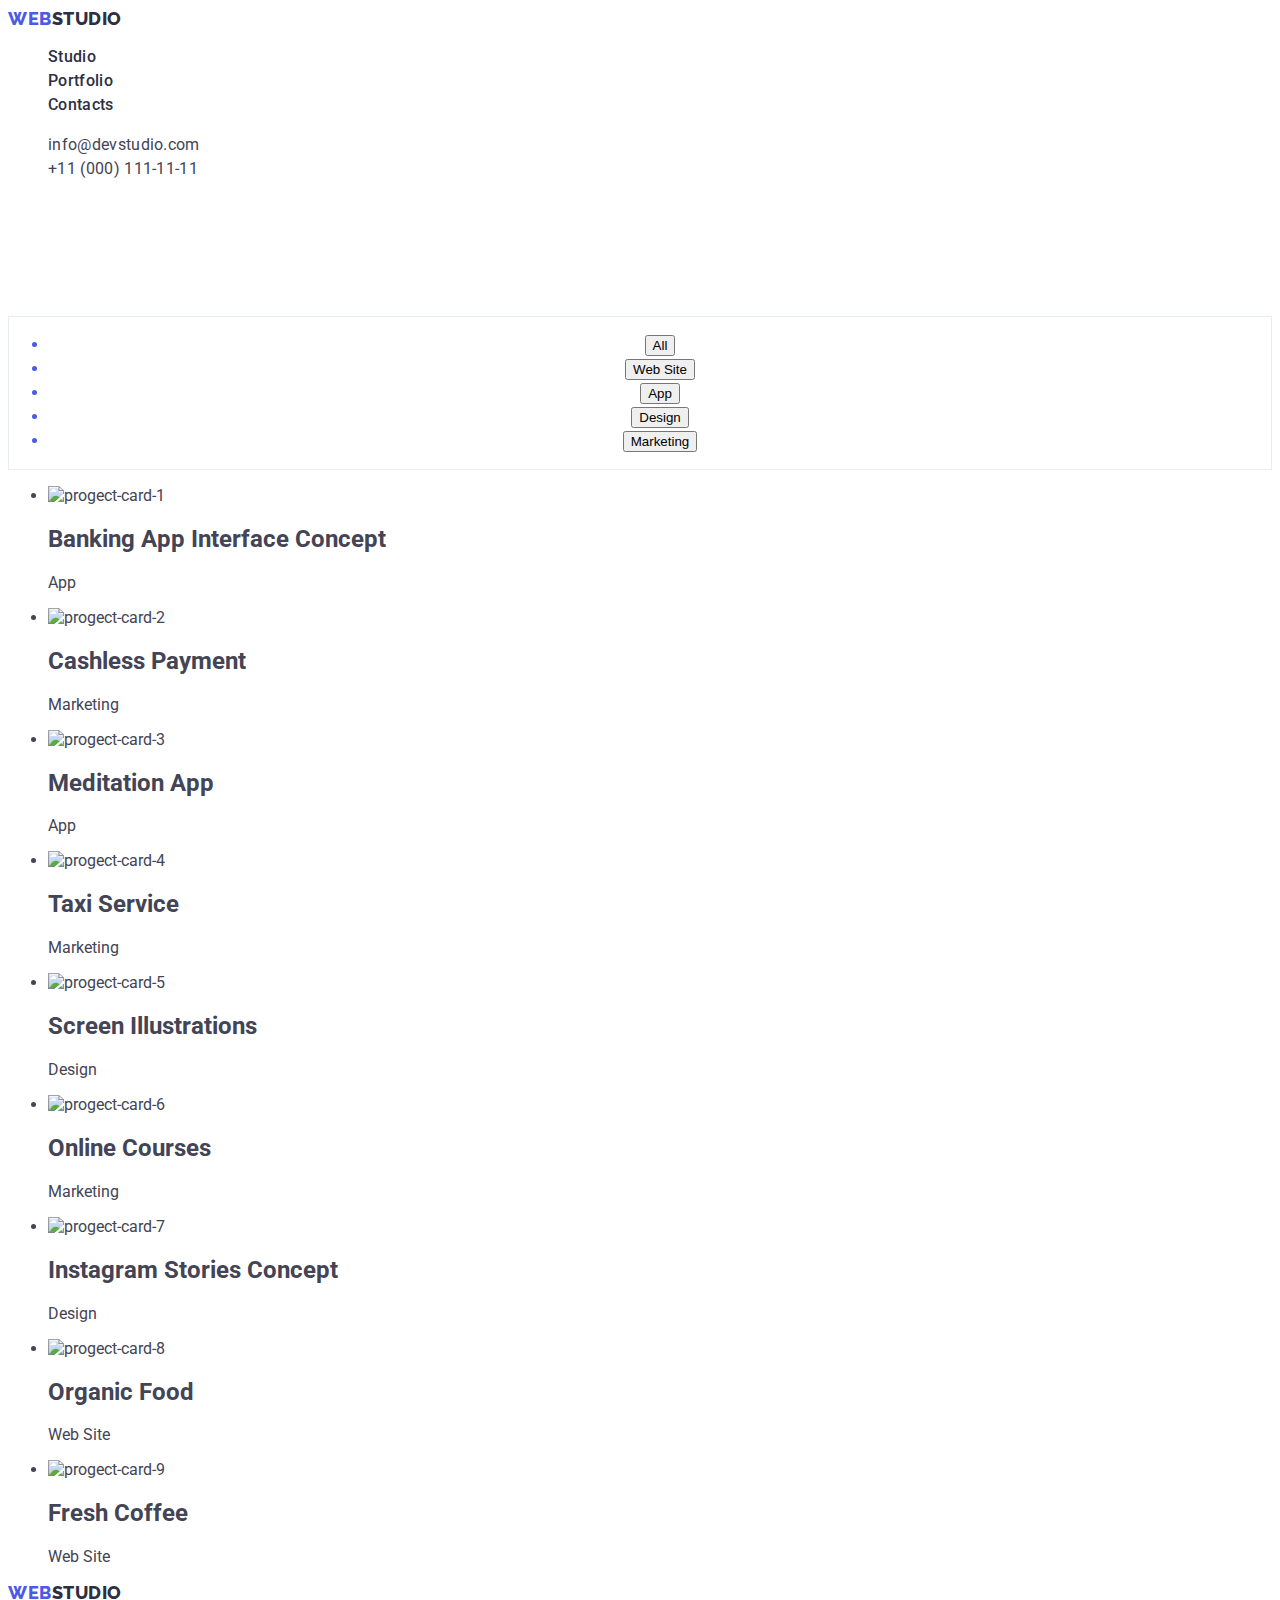
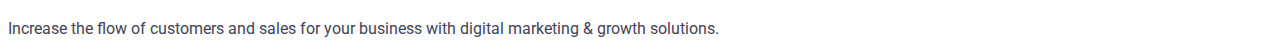
==== portfolio.html @ f85d9626 "ver1" ====
<!DOCTYPE html>
<html lang="en">
<head>
    <meta charset="UTF-8">
    <meta http-equiv="X-UA-Compatible" content="IE=edge">
    <meta name="markup-goit-homework-02" content="markup-goit-homework-02">

    <!-- fonts -->
    <link rel="preconnect" href="https://fonts.googleapis.com">
    <link rel="preconnect" href="https://fonts.gstatic.com" crossorigin>
    <link href="https://fonts.googleapis.com/css2?family=Raleway:wght@800&family=Roboto:wght@400;500;700;900&display=swap"
        rel="stylesheet">

    <link rel="stylesheet" href="node_modules/modern-normalize/modern-normalize.css">
    <link rel="stylesheet" href="./css/styles.css">
    <title>Web Studio</title>
</head>
<body>
        <!-- Header -->
    <header>
        <!-- Navigation -->
        <nav>
            <!-- Logo -->
            <a class="logo link" href="./index.html">Web<span class="logo-accent-color">Studio</span></a>

            <!-- Navigace -->
            <ul class="list">
                <li>
                    <a class="list-style link" href="./index.html">Studio</a>
                </li>
                <li>
                    <a class="list-style link" href="./portfolio.html">Portfolio</a>
                </li>
                <li>
                    <a class="list-style link" href="">Contacts</a>
                </li>
            </ul>
            </nav>


        <!-- Contacts -->
        <address class="contact-style">
            <ul class="list">
                <li>
                    <a class="contact-link link" href="mailto:info@devstudio.com">info@devstudio.com</a>
                </li>
                <li>
                    <a class="contact-link link" href="tel:+110001111111">+11 (000) 111-11-11</a>
                </li>
            </ul>
        </address>
    </header>
    <main>
        <h1 class="title-style">Empty header</h1>
        <div class="filter-button-style">
            <ul>
                <li>
                    <button type="button">All</button>
                </li>
                <li>
                    <button type="button">Web Site</button>
                </li>
                <li>
                    <button type="button">App</button>
                </li>
                <li>
                    <button type="button">Design</button>
                </li>
                <li>
                    <button type="button">Marketing</button>
                </li>
            </ul>

        </div>
        
        <ul>
            <li>
                <img src="/images/img/project-card-1.jpg" alt="progect-card-1" width="360" height="300">
                <h2>Banking App Interface Concept</h2>
                <p>App</p>
            </li>
            <li>
                <img src="/images/img/project-card-2.jpg" alt="progect-card-2" width="360" height="300">
                <h2>Cashless Payment</h2>
                <p>Marketing</p>
            </li>
            <li>
                <img src="/images/img/project-card-3.jpg" alt="progect-card-3" width="360" height="300"> 
                <h2>Meditation App</h2>
                <p>App</p>
            </li>
            <li>
                <img src="/images/img/project-card-4.jpg" alt="progect-card-4" width="360" height="300">
                <h2>Taxi Service</h2>
                <p>Marketing</p>
            </li>
            <li>
                <img src="/images/img/project-card-5.jpg" alt="progect-card-5" width="360" height="300">
                <h2>Screen Illustrations</h2>
                <p>Design</p>
            </li>
            <li>
                <img src="/images/img/project-card-6.jpg" alt="progect-card-6" width="360" height="300">
                <h2>Online Courses</h2>
                <p>Marketing</p>
            </li>
            <li>
                <img src="/images/img/project-card-7.jpg" alt="progect-card-7" width="360" height="300">
                <h2>Instagram Stories Concept</h2>
                <p>Design</p>
            </li>
            <li>
                <img src="/images/img/project-card-8.jpg" alt="progect-card-8" width="360" height="300">
                <h2>Organic Food</h2>
                <p>Web Site</p>
            </li>
            <li>
                <img src="/images/img/project-card-9.jpg" alt="progect-card-9" width="360" height="300">
                <h2>Fresh Coffee</h2>
                <p>Web Site</p>
            </li>
        </ul>
    </main>

    <!-- Footer -->
    <footer>
        <a class="logo link" href="./index.html">Web<span class="logo-accent-color">Studio</span></a>
        <p>Increase the flow of customers and sales for your business with digital marketing & growth solutions.</p>
    </footer>
    
</body>
</html>
---- css/styles.css ----
:root{
    --primary-font: 'Roboto', sans-serif;
    --cloud-color: #F4F4FD;
    --navy-color: #2E2F42;
    --white-color: #FFFFFF;
}

body{
    font-family: var(--primary-font);
    color: #434455;
    background-color: var(--white-color);   
}

.logo{
    font-family: "Raleway", sans-serif;
    font-weight: 800;
    font-size: 18px;
    line-height: 1.17;
    letter-spacing: 0.03em;
    text-transform: uppercase;
    color: #4D5AE5;
    }

.logo-accent-color{
    color: #2e2f42
}

.link{
    text-decoration: none;
}

.link:focus,
.link:hover{
    color: #404bbf;
}


/* Navigation */
.list{
    list-style: none;
    
}

.list-style{
    font-weight: 500;
    font-size: 16px;
    line-height: 1.5;
    letter-spacing: 0.02em;
    color: var(--navy-color);    
}

.list:hover,
.list:active{
    text-decoration: underline;
}


/* Contact */
.contact-style{
    font-style: normal;    
}

.contact-link{
    font-size: 16px;
    line-height: 1.5;
    letter-spacing: 0.02em;
    color: #434455;
}

/* Main content */
/* Title h1 */
.main-screen{
    background-color: #2E2F42;
}
.title-style{
    font-size: 56px;
    letter-spacing: 0.02em;
    line-height: 1.07;
    color: white;
    text-align: center;
}

.order-button{
    font-family: "Roboto", sans-serif;
    font-weight: 500;
    font-size: 16px;
    line-height: 1.5;
    letter-spacing: 0.02em;
    letter-spacing: 0.04em;
    color: #FFFFFF;
    background-color: #4D5AE5;
    }

.order-button:hover,
.order-button:focus{
    background-color: #404BBF;
    cursor: pointer;
}



/* Benefits */
.benefits-style{
    font-weight: 500;
    font-size: 20px;
    letter-spacing: 0.02em;
    line-height: 1.2;
    color: #2e2f42;
}

.paragraph-style{
    font-size: 16px;
    line-height: 1.5;
    letter-spacing: 0.02em;
}

/* About us */
.about-us-style,
.team-style{
    font-size: 36px;
    text-align: center;
    line-height: 1.11;
    letter-spacing: 0.02em;
    color: #2e2f42;
    text-transform: capitalize;   
}

.member-card{
    background-color: #FFFFFF;
}

.title-card{
    font-size: 20px;
    font-weight: 500;
    line-height: 1.2;
    letter-spacing: 0.02em;
    color: #2e2f42;
    text-align: center;
}

.position-card{
    font-size: 16px;
    line-height: 1.5;
    letter-spacing: 0.02em;
    text-align: center;
}

.cloud-bg{
    background-color: var(--cloud-color);
}

.filter-button-style{
    font-size: 16px;
    line-height: 1.5;
    text-align: center;
    color: #4D5AE5;
    border: 1px solid #E7E9FC;
}

.footer {
    color: #F4F4FD;
    background-color: #2E2F42;
}
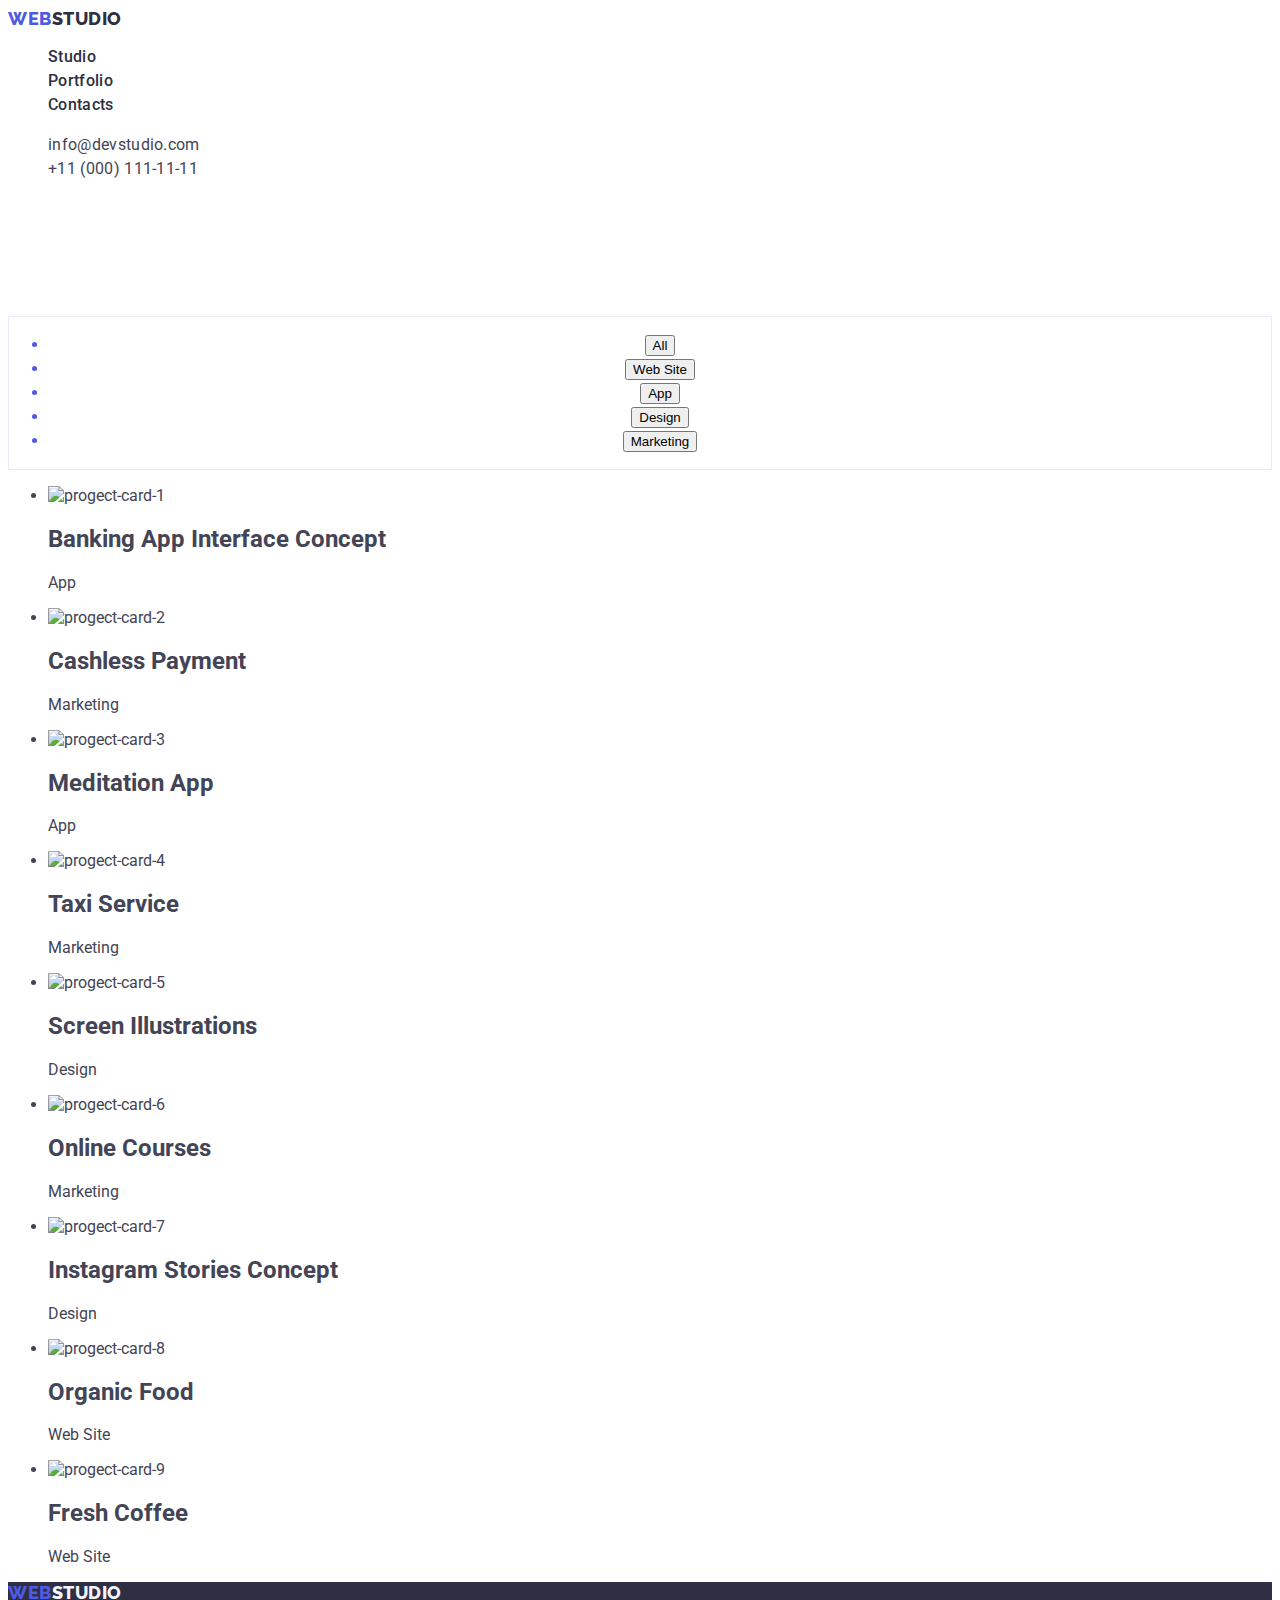
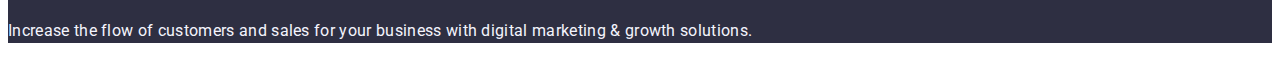
==== commit d31bac3f: "ver1" ====
--- a/portfolio.html
+++ b/portfolio.html
@@ -123,9 +123,9 @@
     </main>
 
     <!-- Footer -->
-    <footer>
-        <a class="logo link" href="./index.html">Web<span class="logo-accent-color">Studio</span></a>
-        <p>Increase the flow of customers and sales for your business with digital marketing & growth solutions.</p>
+    <footer class="footer">
+        <a class="logo link" href="./index.html">Web<span class="footer-accent-color">Studio</span></a>
+        <p class="footer-text">Increase the flow of customers and sales for your business with digital marketing & growth solutions.</p>
     </footer>
     
 </body>
--- a/css/styles.css
+++ b/css/styles.css
@@ -161,3 +161,12 @@
     color: #F4F4FD;
     background-color: #2E2F42;
 }
+
+.footer-accent-color{
+    color: #f4f4fd;
+}
+
+.footer-text{
+    line-height: 1.5;
+    letter-spacing: 0.02em;
+}
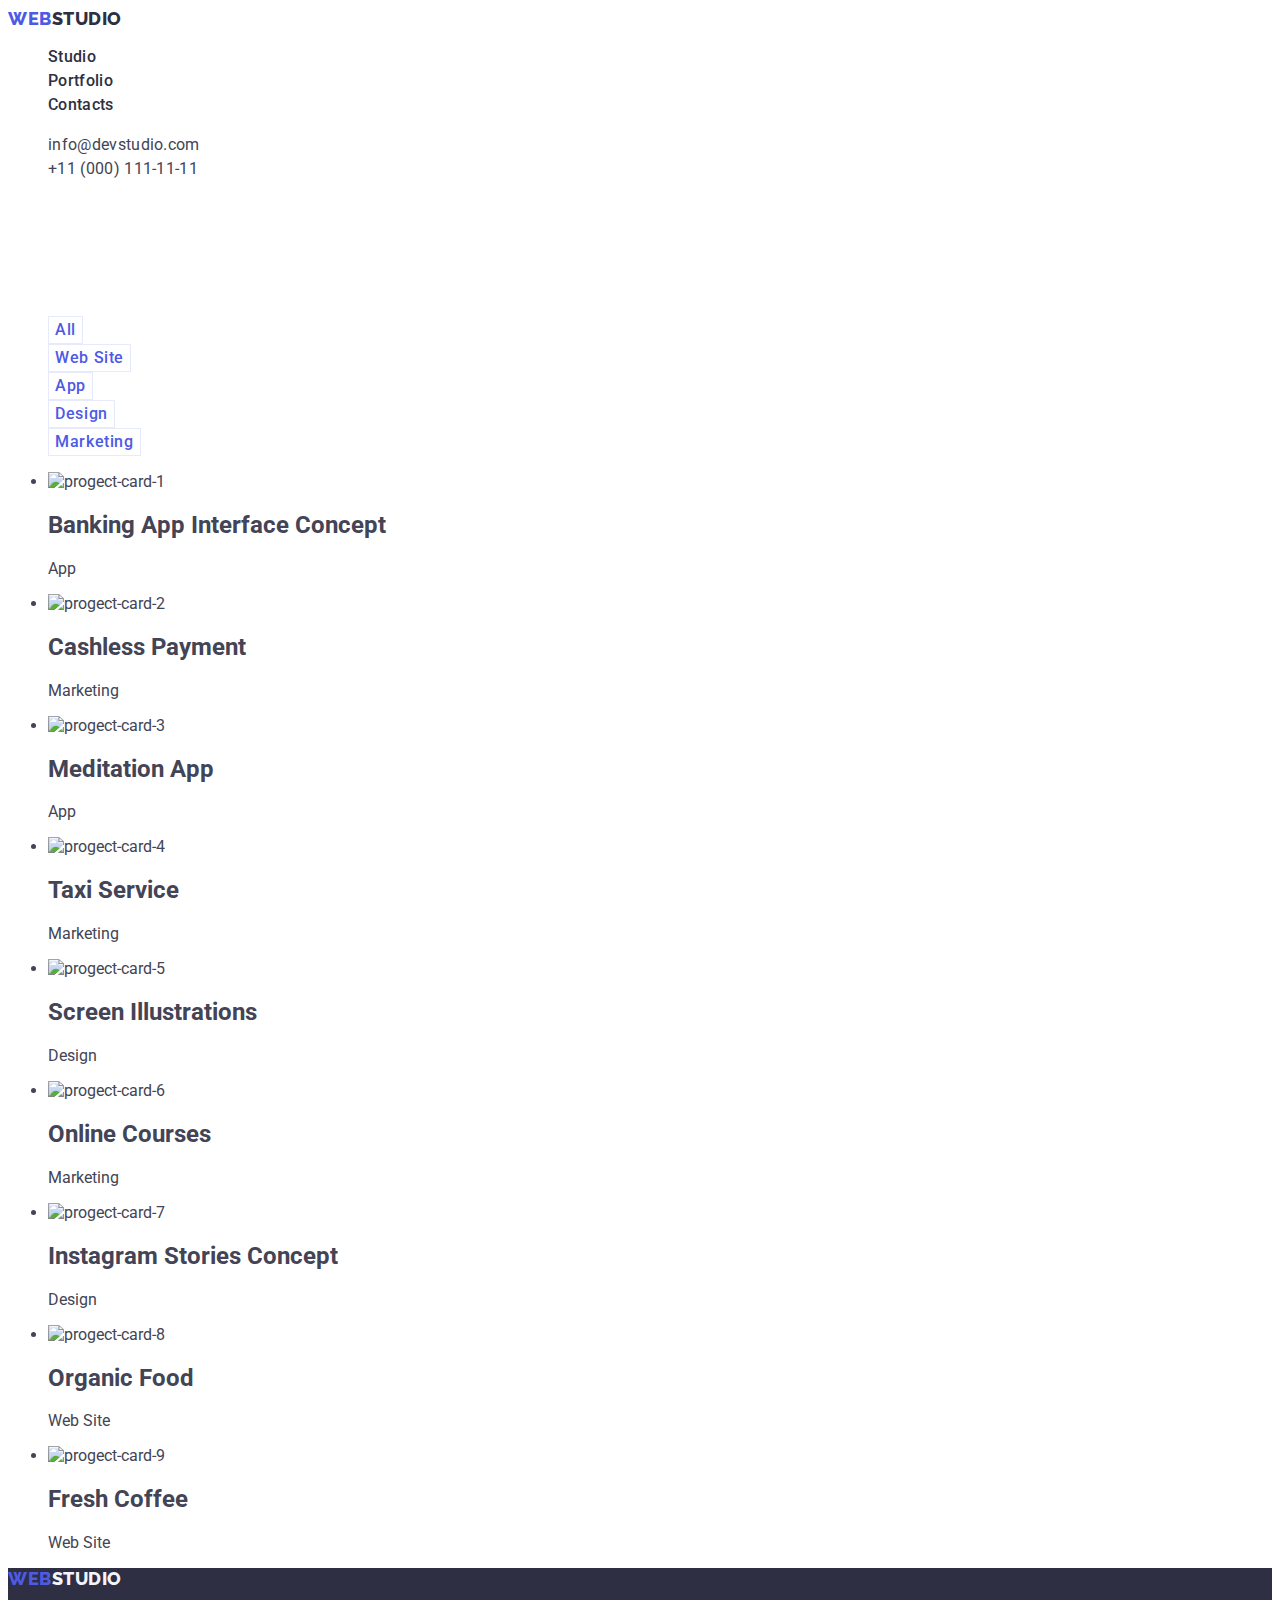
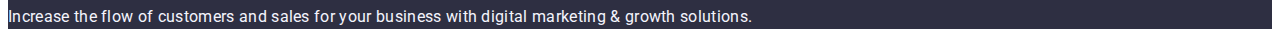
==== commit e229db8c: "ver2" ====
--- a/portfolio.html
+++ b/portfolio.html
@@ -51,75 +51,77 @@
         </address>
     </header>
     <main>
-        <h1 class="title-style">Empty header</h1>
-        <div class="filter-button-style">
+        <section>
+            <h1 class="title-style">Empty header</h1>
+            <div>
+                <ul class="list">
+                    <li>
+                        <button class="filter-button-style" type="button">All</button>
+                    </li>
+                    <li>
+                        <button class="filter-button-style" type="button">Web Site</button>
+                    </li>
+                    <li>
+                        <button class="filter-button-style" type="button">App</button>
+                    </li>
+                    <li>
+                        <button class="filter-button-style" type="button">Design</button>
+                    </li>
+                    <li>
+                        <button class="filter-button-style" type="button">Marketing</button>
+                    </li>
+                </ul>
+            
+            </div>
+            
             <ul>
                 <li>
-                    <button type="button">All</button>
+                    <img src="/images/img/project-card-1.jpg" alt="progect-card-1" width="360" height="300">
+                    <h2>Banking App Interface Concept</h2>
+                    <p>App</p>
                 </li>
                 <li>
-                    <button type="button">Web Site</button>
+                    <img src="/images/img/project-card-2.jpg" alt="progect-card-2" width="360" height="300">
+                    <h2>Cashless Payment</h2>
+                    <p>Marketing</p>
                 </li>
                 <li>
-                    <button type="button">App</button>
+                    <img src="/images/img/project-card-3.jpg" alt="progect-card-3" width="360" height="300">
+                    <h2>Meditation App</h2>
+                    <p>App</p>
                 </li>
                 <li>
-                    <button type="button">Design</button>
+                    <img src="/images/img/project-card-4.jpg" alt="progect-card-4" width="360" height="300">
+                    <h2>Taxi Service</h2>
+                    <p>Marketing</p>
                 </li>
                 <li>
-                    <button type="button">Marketing</button>
+                    <img src="/images/img/project-card-5.jpg" alt="progect-card-5" width="360" height="300">
+                    <h2>Screen Illustrations</h2>
+                    <p>Design</p>
+                </li>
+                <li>
+                    <img src="/images/img/project-card-6.jpg" alt="progect-card-6" width="360" height="300">
+                    <h2>Online Courses</h2>
+                    <p>Marketing</p>
+                </li>
+                <li>
+                    <img src="/images/img/project-card-7.jpg" alt="progect-card-7" width="360" height="300">
+                    <h2>Instagram Stories Concept</h2>
+                    <p>Design</p>
+                </li>
+                <li>
+                    <img src="/images/img/project-card-8.jpg" alt="progect-card-8" width="360" height="300">
+                    <h2>Organic Food</h2>
+                    <p>Web Site</p>
+                </li>
+                <li>
+                    <img src="/images/img/project-card-9.jpg" alt="progect-card-9" width="360" height="300">
+                    <h2>Fresh Coffee</h2>
+                    <p>Web Site</p>
                 </li>
             </ul>
-
-        </div>
-        
-        <ul>
-            <li>
-                <img src="/images/img/project-card-1.jpg" alt="progect-card-1" width="360" height="300">
-                <h2>Banking App Interface Concept</h2>
-                <p>App</p>
-            </li>
-            <li>
-                <img src="/images/img/project-card-2.jpg" alt="progect-card-2" width="360" height="300">
-                <h2>Cashless Payment</h2>
-                <p>Marketing</p>
-            </li>
-            <li>
-                <img src="/images/img/project-card-3.jpg" alt="progect-card-3" width="360" height="300"> 
-                <h2>Meditation App</h2>
-                <p>App</p>
-            </li>
-            <li>
-                <img src="/images/img/project-card-4.jpg" alt="progect-card-4" width="360" height="300">
-                <h2>Taxi Service</h2>
-                <p>Marketing</p>
-            </li>
-            <li>
-                <img src="/images/img/project-card-5.jpg" alt="progect-card-5" width="360" height="300">
-                <h2>Screen Illustrations</h2>
-                <p>Design</p>
-            </li>
-            <li>
-                <img src="/images/img/project-card-6.jpg" alt="progect-card-6" width="360" height="300">
-                <h2>Online Courses</h2>
-                <p>Marketing</p>
-            </li>
-            <li>
-                <img src="/images/img/project-card-7.jpg" alt="progect-card-7" width="360" height="300">
-                <h2>Instagram Stories Concept</h2>
-                <p>Design</p>
-            </li>
-            <li>
-                <img src="/images/img/project-card-8.jpg" alt="progect-card-8" width="360" height="300">
-                <h2>Organic Food</h2>
-                <p>Web Site</p>
-            </li>
-            <li>
-                <img src="/images/img/project-card-9.jpg" alt="progect-card-9" width="360" height="300">
-                <h2>Fresh Coffee</h2>
-                <p>Web Site</p>
-            </li>
-        </ul>
+        </section>
     </main>
 
     <!-- Footer -->
--- a/css/styles.css
+++ b/css/styles.css
@@ -150,11 +150,21 @@
 }
 
 .filter-button-style{
+    font-family: "Roboto", sans-serif;
+    font-weight: 500;
     font-size: 16px;
     line-height: 1.5;
+    letter-spacing: 0.04em;
     text-align: center;
     color: #4D5AE5;
     border: 1px solid #E7E9FC;
+    background-color: #FFFFFF;
+}
+
+.filter-button-style:hover{
+    color: #FFFFFF;
+    background-color: #404BBF;
+    cursor: pointer;
 }
 
 .footer {
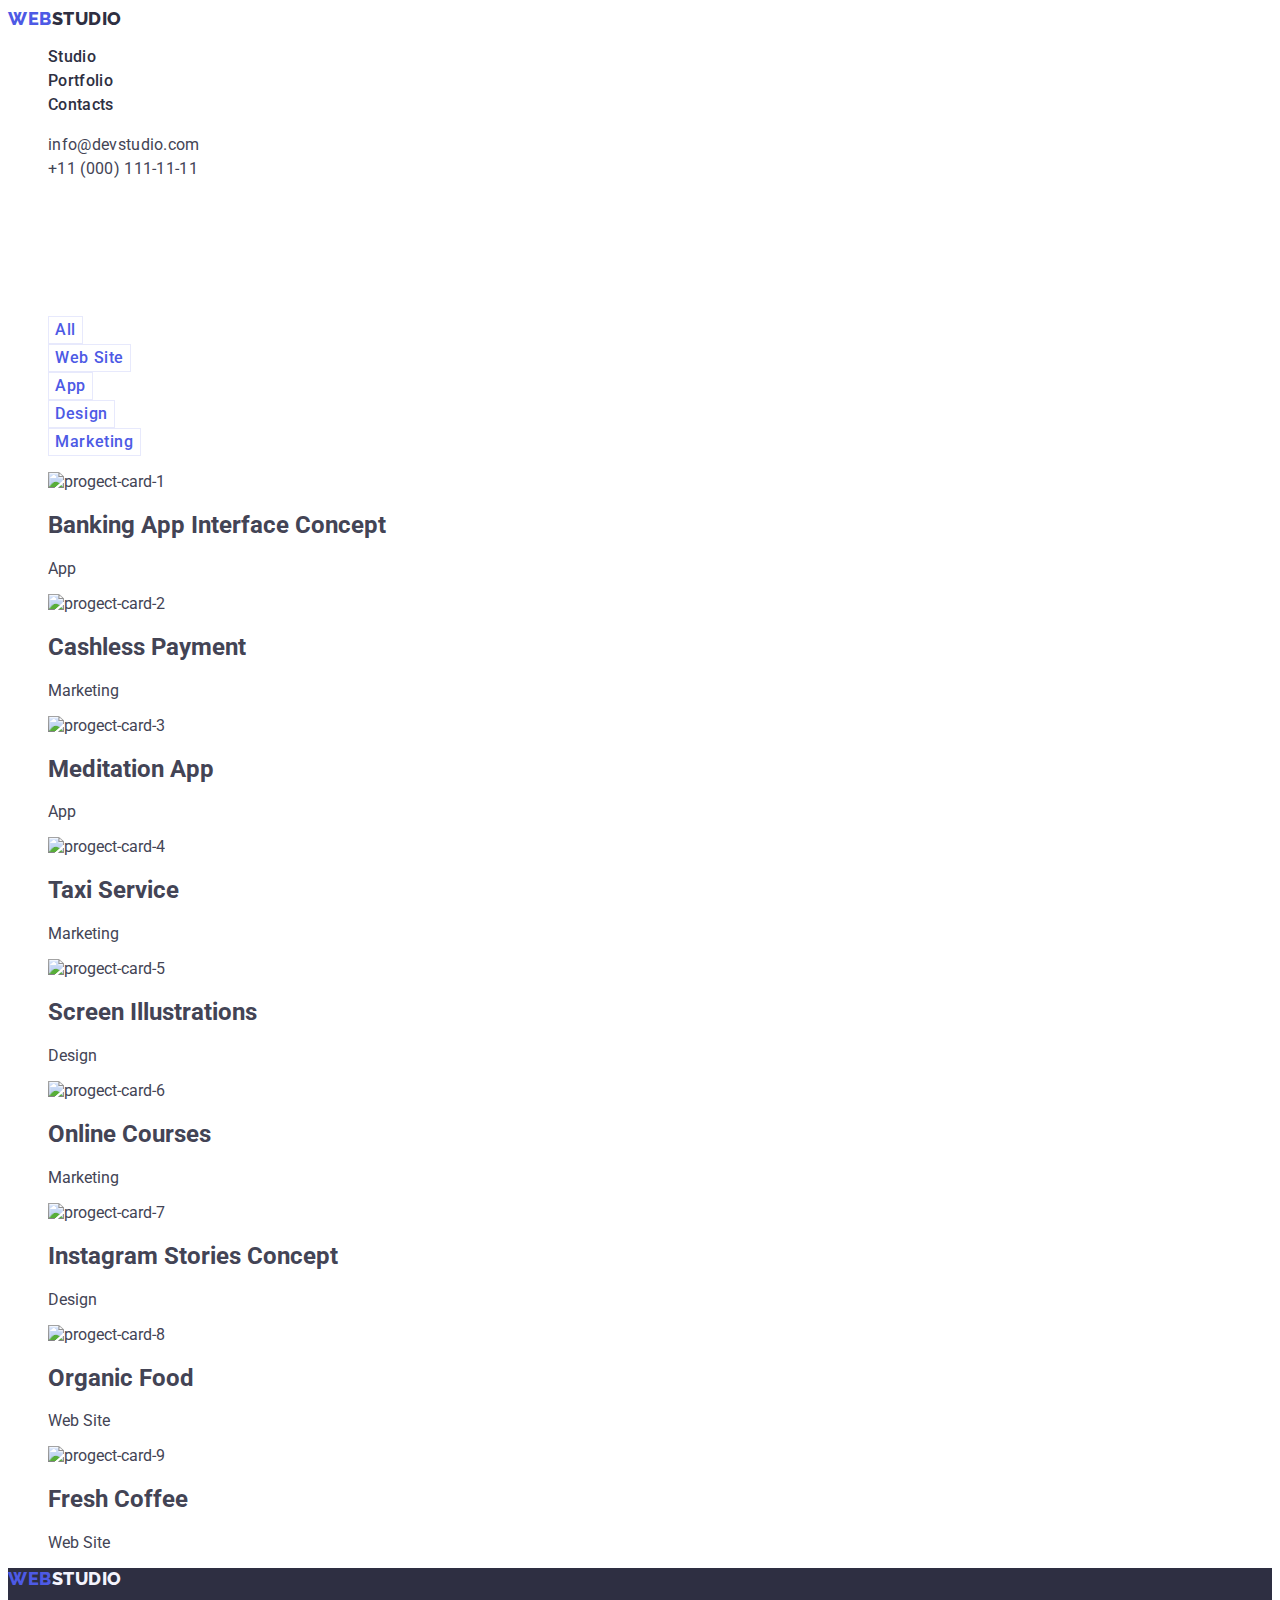
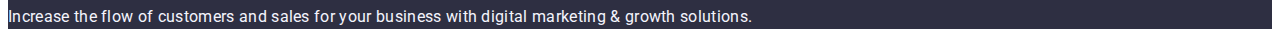
==== commit 8281a975: "Update portfolio.html" ====
--- a/portfolio.html
+++ b/portfolio.html
@@ -53,7 +53,6 @@
     <main>
         <section>
             <h1 class="title-style">Empty header</h1>
-            <div>
                 <ul class="list">
                     <li>
                         <button class="filter-button-style" type="button">All</button>
@@ -72,50 +71,49 @@
                     </li>
                 </ul>
             
-            </div>
             
-            <ul>
-                <li>
+            <ul class="list">
+                <li class="list">
                     <img src="/images/img/project-card-1.jpg" alt="progect-card-1" width="360" height="300">
                     <h2>Banking App Interface Concept</h2>
                     <p>App</p>
                 </li>
-                <li>
+                <li class="list">
                     <img src="/images/img/project-card-2.jpg" alt="progect-card-2" width="360" height="300">
                     <h2>Cashless Payment</h2>
                     <p>Marketing</p>
                 </li>
-                <li>
+                <li class="list">
                     <img src="/images/img/project-card-3.jpg" alt="progect-card-3" width="360" height="300">
                     <h2>Meditation App</h2>
                     <p>App</p>
                 </li>
-                <li>
+                <li class="list">
                     <img src="/images/img/project-card-4.jpg" alt="progect-card-4" width="360" height="300">
                     <h2>Taxi Service</h2>
                     <p>Marketing</p>
                 </li>
-                <li>
+                <li class="list">
                     <img src="/images/img/project-card-5.jpg" alt="progect-card-5" width="360" height="300">
                     <h2>Screen Illustrations</h2>
                     <p>Design</p>
                 </li>
-                <li>
+                <li class="list">
                     <img src="/images/img/project-card-6.jpg" alt="progect-card-6" width="360" height="300">
                     <h2>Online Courses</h2>
                     <p>Marketing</p>
                 </li>
-                <li>
+                <li class="list">
                     <img src="/images/img/project-card-7.jpg" alt="progect-card-7" width="360" height="300">
                     <h2>Instagram Stories Concept</h2>
                     <p>Design</p>
                 </li>
-                <li>
+                <li class="list">
                     <img src="/images/img/project-card-8.jpg" alt="progect-card-8" width="360" height="300">
                     <h2>Organic Food</h2>
                     <p>Web Site</p>
                 </li>
-                <li>
+                <li class="list">
                     <img src="/images/img/project-card-9.jpg" alt="progect-card-9" width="360" height="300">
                     <h2>Fresh Coffee</h2>
                     <p>Web Site</p>
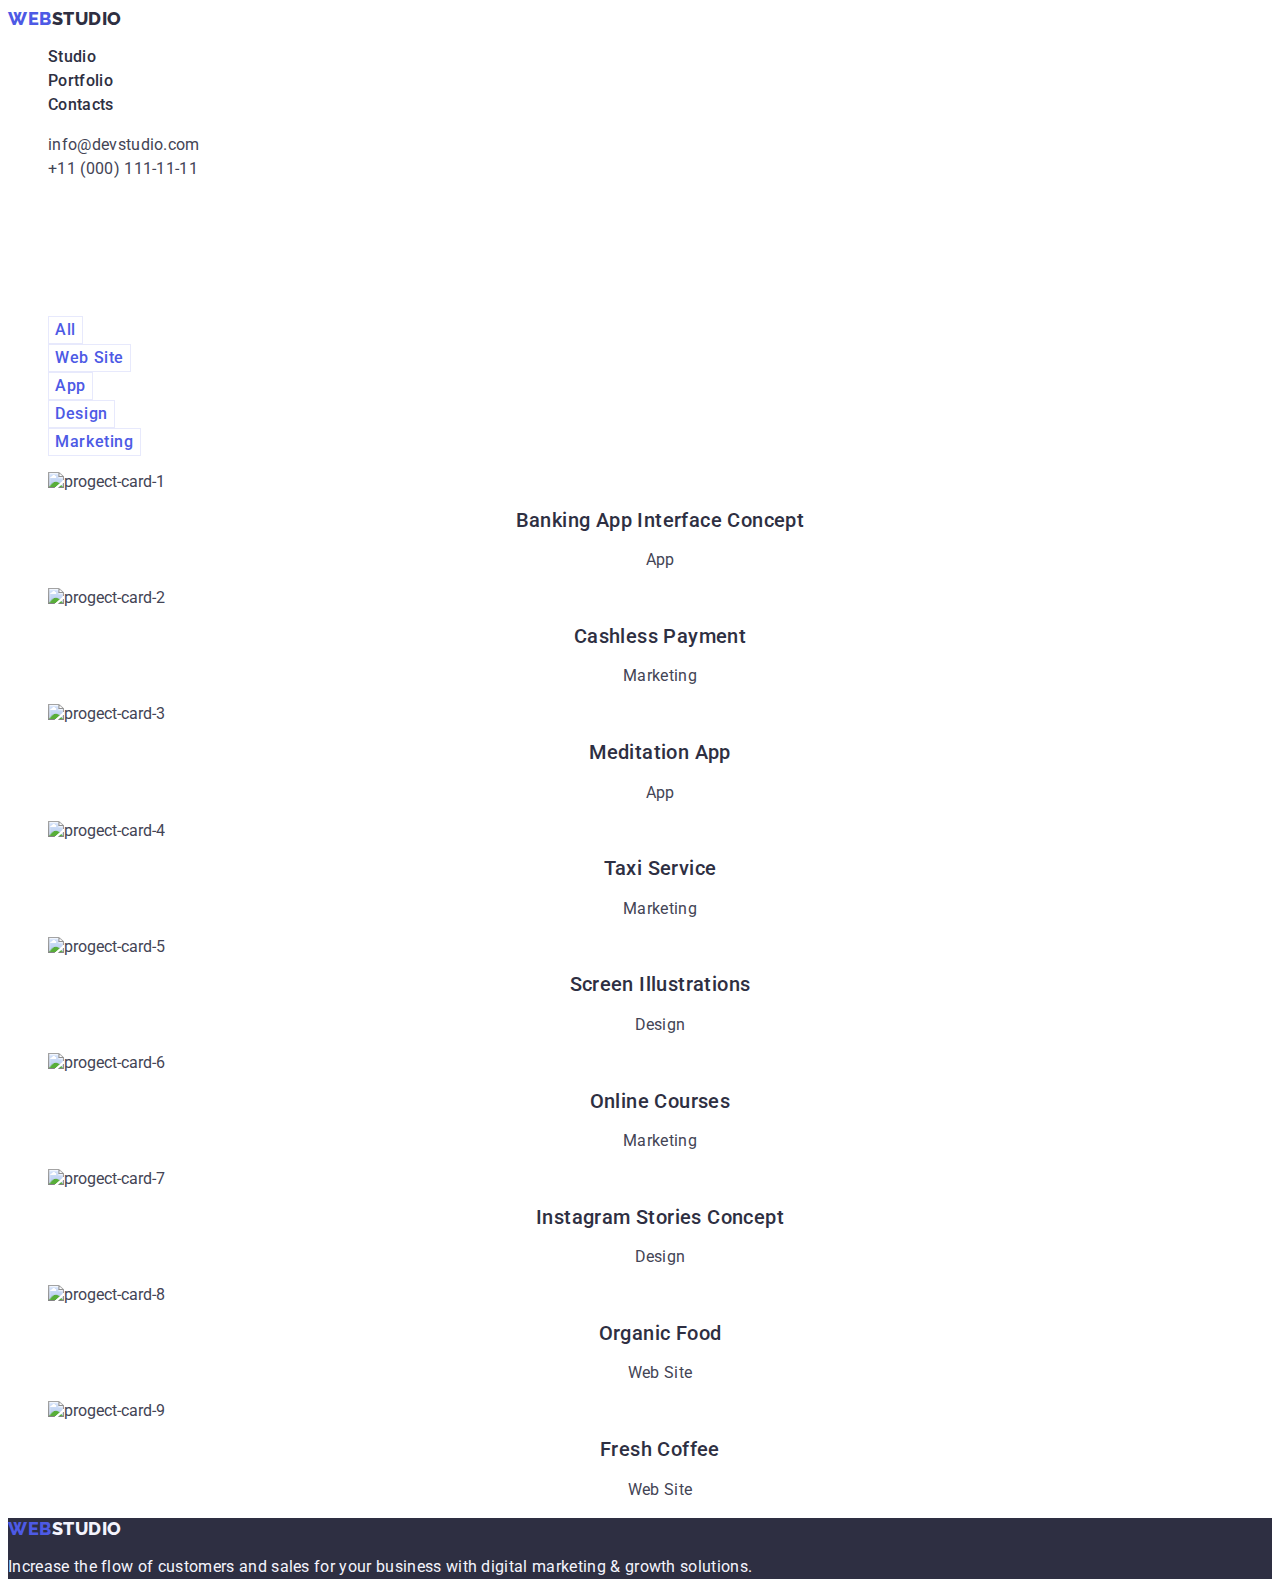
==== commit 3206cccc: "Update portfolio.html" ====
--- a/portfolio.html
+++ b/portfolio.html
@@ -75,48 +75,48 @@
             <ul class="list">
                 <li class="list">
                     <img src="/images/img/project-card-1.jpg" alt="progect-card-1" width="360" height="300">
-                    <h2>Banking App Interface Concept</h2>
-                    <p>App</p>
+                    <h2 class="title-card">Banking App Interface Concept</h2>
+                    <p class="position-card">App</p>
                 </li>
                 <li class="list">
                     <img src="/images/img/project-card-2.jpg" alt="progect-card-2" width="360" height="300">
-                    <h2>Cashless Payment</h2>
-                    <p>Marketing</p>
+                    <h2 class="title-card">Cashless Payment</h2>
+                    <p class="position-card">Marketing</p>
                 </li>
                 <li class="list">
                     <img src="/images/img/project-card-3.jpg" alt="progect-card-3" width="360" height="300">
-                    <h2>Meditation App</h2>
-                    <p>App</p>
+                    <h2 class="title-card">Meditation App</h2>
+                    <p class="position-card">App</p>
                 </li>
                 <li class="list">
                     <img src="/images/img/project-card-4.jpg" alt="progect-card-4" width="360" height="300">
-                    <h2>Taxi Service</h2>
-                    <p>Marketing</p>
+                    <h2 class="title-card">Taxi Service</h2>
+                    <p class="position-card">Marketing</p>
                 </li>
                 <li class="list">
                     <img src="/images/img/project-card-5.jpg" alt="progect-card-5" width="360" height="300">
-                    <h2>Screen Illustrations</h2>
-                    <p>Design</p>
+                    <h2 class="title-card">Screen Illustrations</h2>
+                    <p class="position-card">Design</p>
                 </li>
                 <li class="list">
                     <img src="/images/img/project-card-6.jpg" alt="progect-card-6" width="360" height="300">
-                    <h2>Online Courses</h2>
-                    <p>Marketing</p>
+                    <h2 class="title-card">Online Courses</h2>
+                    <p class="position-card">Marketing</p>
                 </li>
                 <li class="list">
                     <img src="/images/img/project-card-7.jpg" alt="progect-card-7" width="360" height="300">
-                    <h2>Instagram Stories Concept</h2>
-                    <p>Design</p>
+                    <h2 class="title-card">Instagram Stories Concept</h2>
+                    <p class="position-card">Design</p>
                 </li>
                 <li class="list">
                     <img src="/images/img/project-card-8.jpg" alt="progect-card-8" width="360" height="300">
-                    <h2>Organic Food</h2>
-                    <p>Web Site</p>
+                    <h2 class="title-card">Organic Food</h2>
+                    <p class="position-card">Web Site</p>
                 </li>
                 <li class="list">
                     <img src="/images/img/project-card-9.jpg" alt="progect-card-9" width="360" height="300">
-                    <h2>Fresh Coffee</h2>
-                    <p>Web Site</p>
+                    <h2 class="title-card">Fresh Coffee</h2>
+                    <p class="position-card">Web Site</p>
                 </li>
             </ul>
         </section>
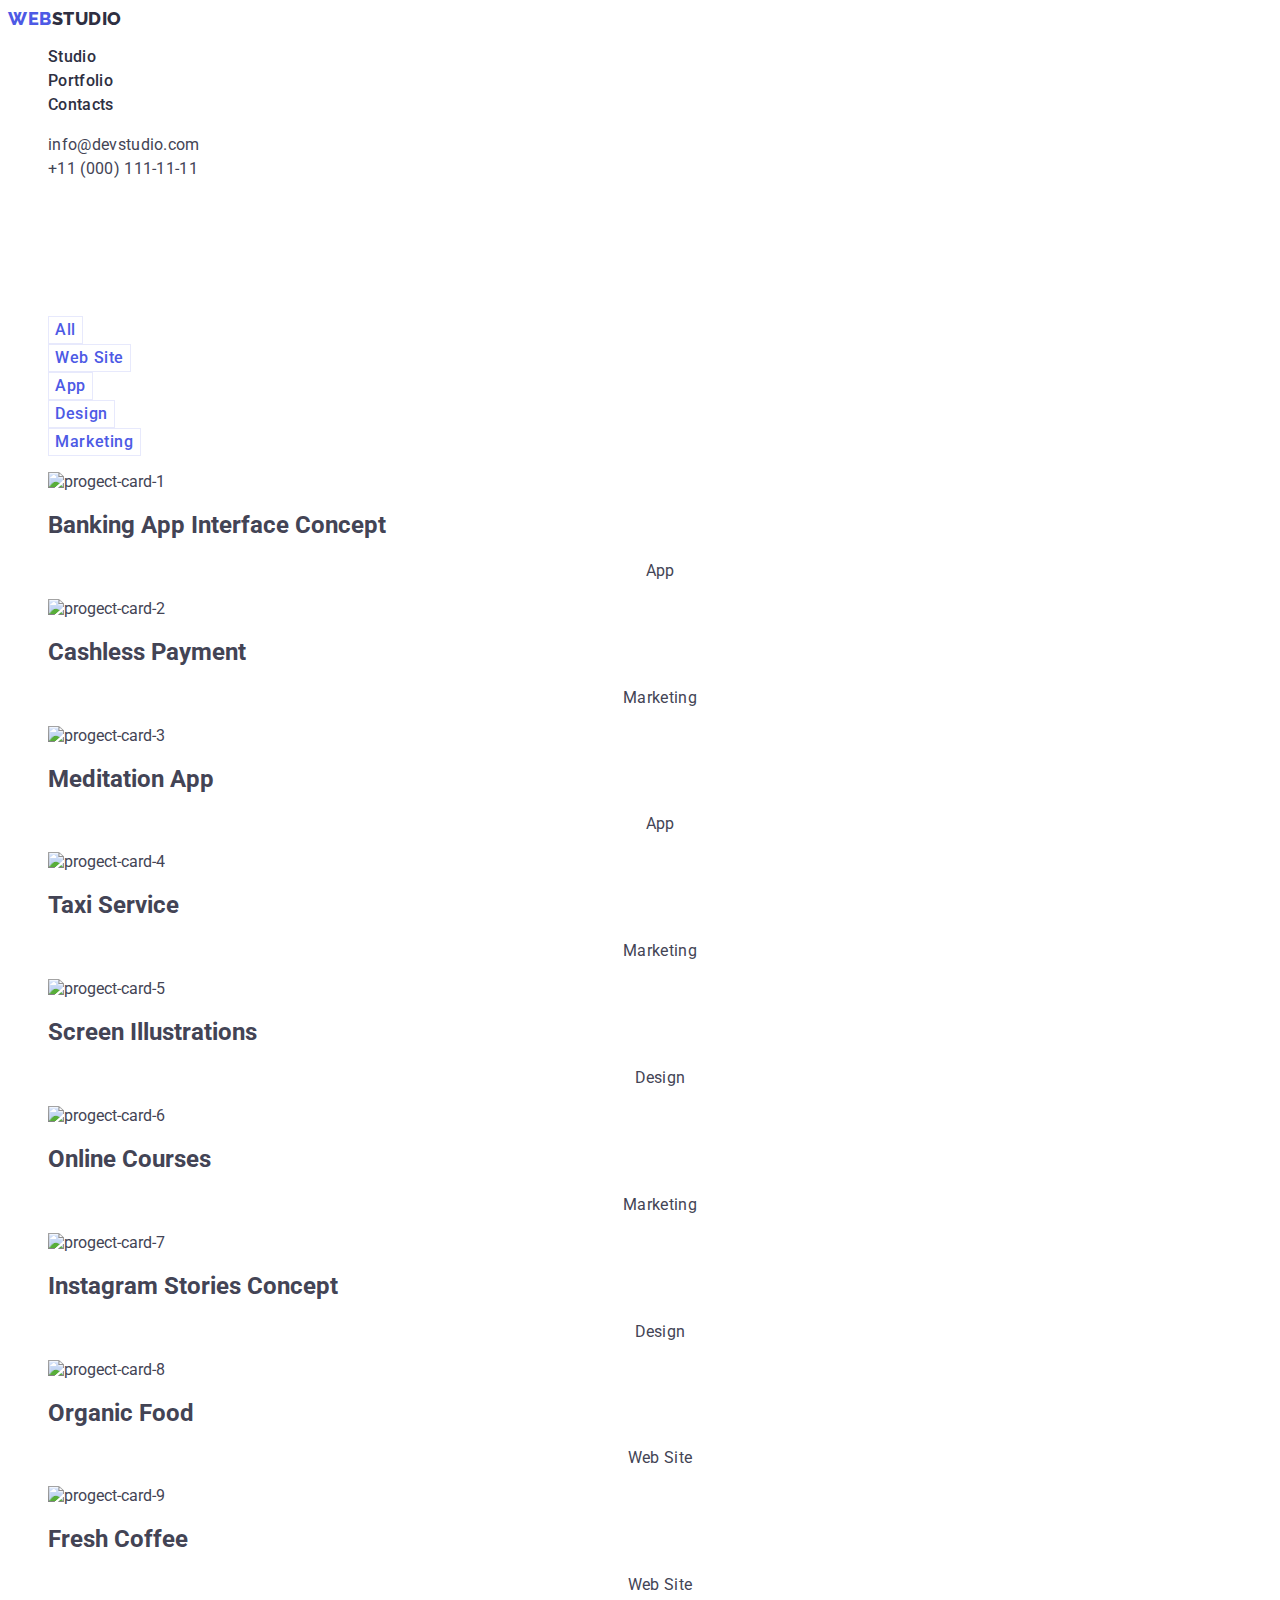
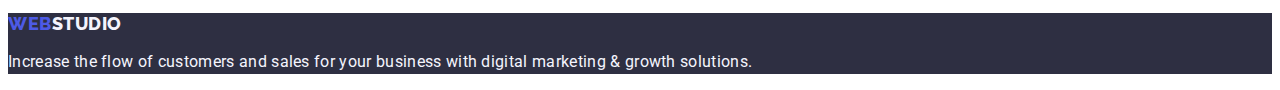
==== commit 4744f054: "Update portfolio.html" ====
--- a/portfolio.html
+++ b/portfolio.html
@@ -71,51 +71,50 @@
                     </li>
                 </ul>
             
-            
             <ul class="list">
-                <li class="list">
-                    <img src="/images/img/project-card-1.jpg" alt="progect-card-1" width="360" height="300">
-                    <h2 class="title-card">Banking App Interface Concept</h2>
+                <li >
+                    <img class="link" src="/images/img/project-card-1.jpg" alt="progect-card-1" width="360" height="300">
+                    <h2 class="project-card-header">Banking App Interface Concept</h2>
                     <p class="position-card">App</p>
                 </li>
-                <li class="list">
-                    <img src="/images/img/project-card-2.jpg" alt="progect-card-2" width="360" height="300">
-                    <h2 class="title-card">Cashless Payment</h2>
+                <li>
+                    <img class="link" src="/images/img/project-card-2.jpg" alt="progect-card-2" width="360" height="300">
+                    <h2 class="project-card-header">Cashless Payment</h2>
                     <p class="position-card">Marketing</p>
                 </li>
-                <li class="list">
-                    <img src="/images/img/project-card-3.jpg" alt="progect-card-3" width="360" height="300">
-                    <h2 class="title-card">Meditation App</h2>
+                <li>
+                    <img class="link" src="/images/img/project-card-3.jpg" alt="progect-card-3" width="360" height="300">
+                    <h2 class="project-card-header">Meditation App</h2>
                     <p class="position-card">App</p>
                 </li>
-                <li class="list">
-                    <img src="/images/img/project-card-4.jpg" alt="progect-card-4" width="360" height="300">
-                    <h2 class="title-card">Taxi Service</h2>
+                <li>
+                    <img class="link" src="/images/img/project-card-4.jpg" alt="progect-card-4" width="360" height="300">
+                    <h2 class="project-card-header">Taxi Service</h2>
                     <p class="position-card">Marketing</p>
                 </li>
-                <li class="list">
-                    <img src="/images/img/project-card-5.jpg" alt="progect-card-5" width="360" height="300">
-                    <h2 class="title-card">Screen Illustrations</h2>
+                <li>
+                    <img class="link" src="/images/img/project-card-5.jpg" alt="progect-card-5" width="360" height="300">
+                    <h2 class="project-card-header">Screen Illustrations</h2>
                     <p class="position-card">Design</p>
                 </li>
-                <li class="list">
-                    <img src="/images/img/project-card-6.jpg" alt="progect-card-6" width="360" height="300">
-                    <h2 class="title-card">Online Courses</h2>
+                <li>
+                    <img class="link" src="/images/img/project-card-6.jpg" alt="progect-card-6" width="360" height="300">
+                    <h2 class="project-card-header">Online Courses</h2>
                     <p class="position-card">Marketing</p>
                 </li>
-                <li class="list">
-                    <img src="/images/img/project-card-7.jpg" alt="progect-card-7" width="360" height="300">
-                    <h2 class="title-card">Instagram Stories Concept</h2>
+                <li>
+                    <img class="link" src="/images/img/project-card-7.jpg" alt="progect-card-7" width="360" height="300">
+                    <h2 class="project-card-header">Instagram Stories Concept</h2>
                     <p class="position-card">Design</p>
                 </li>
-                <li class="list">
-                    <img src="/images/img/project-card-8.jpg" alt="progect-card-8" width="360" height="300">
-                    <h2 class="title-card">Organic Food</h2>
+                <li>
+                    <img class="link" src="/images/img/project-card-8.jpg" alt="progect-card-8" width="360" height="300">
+                    <h2 class="project-card-header">Organic Food</h2>
                     <p class="position-card">Web Site</p>
                 </li>
-                <li class="list">
-                    <img src="/images/img/project-card-9.jpg" alt="progect-card-9" width="360" height="300">
-                    <h2 class="title-card">Fresh Coffee</h2>
+                <li>
+                    <img class="link" src="/images/img/project-card-9.jpg" alt="progect-card-9" width="360" height="300">
+                    <h2 class="project-card-header">Fresh Coffee</h2>
                     <p class="position-card">Web Site</p>
                 </li>
             </ul>
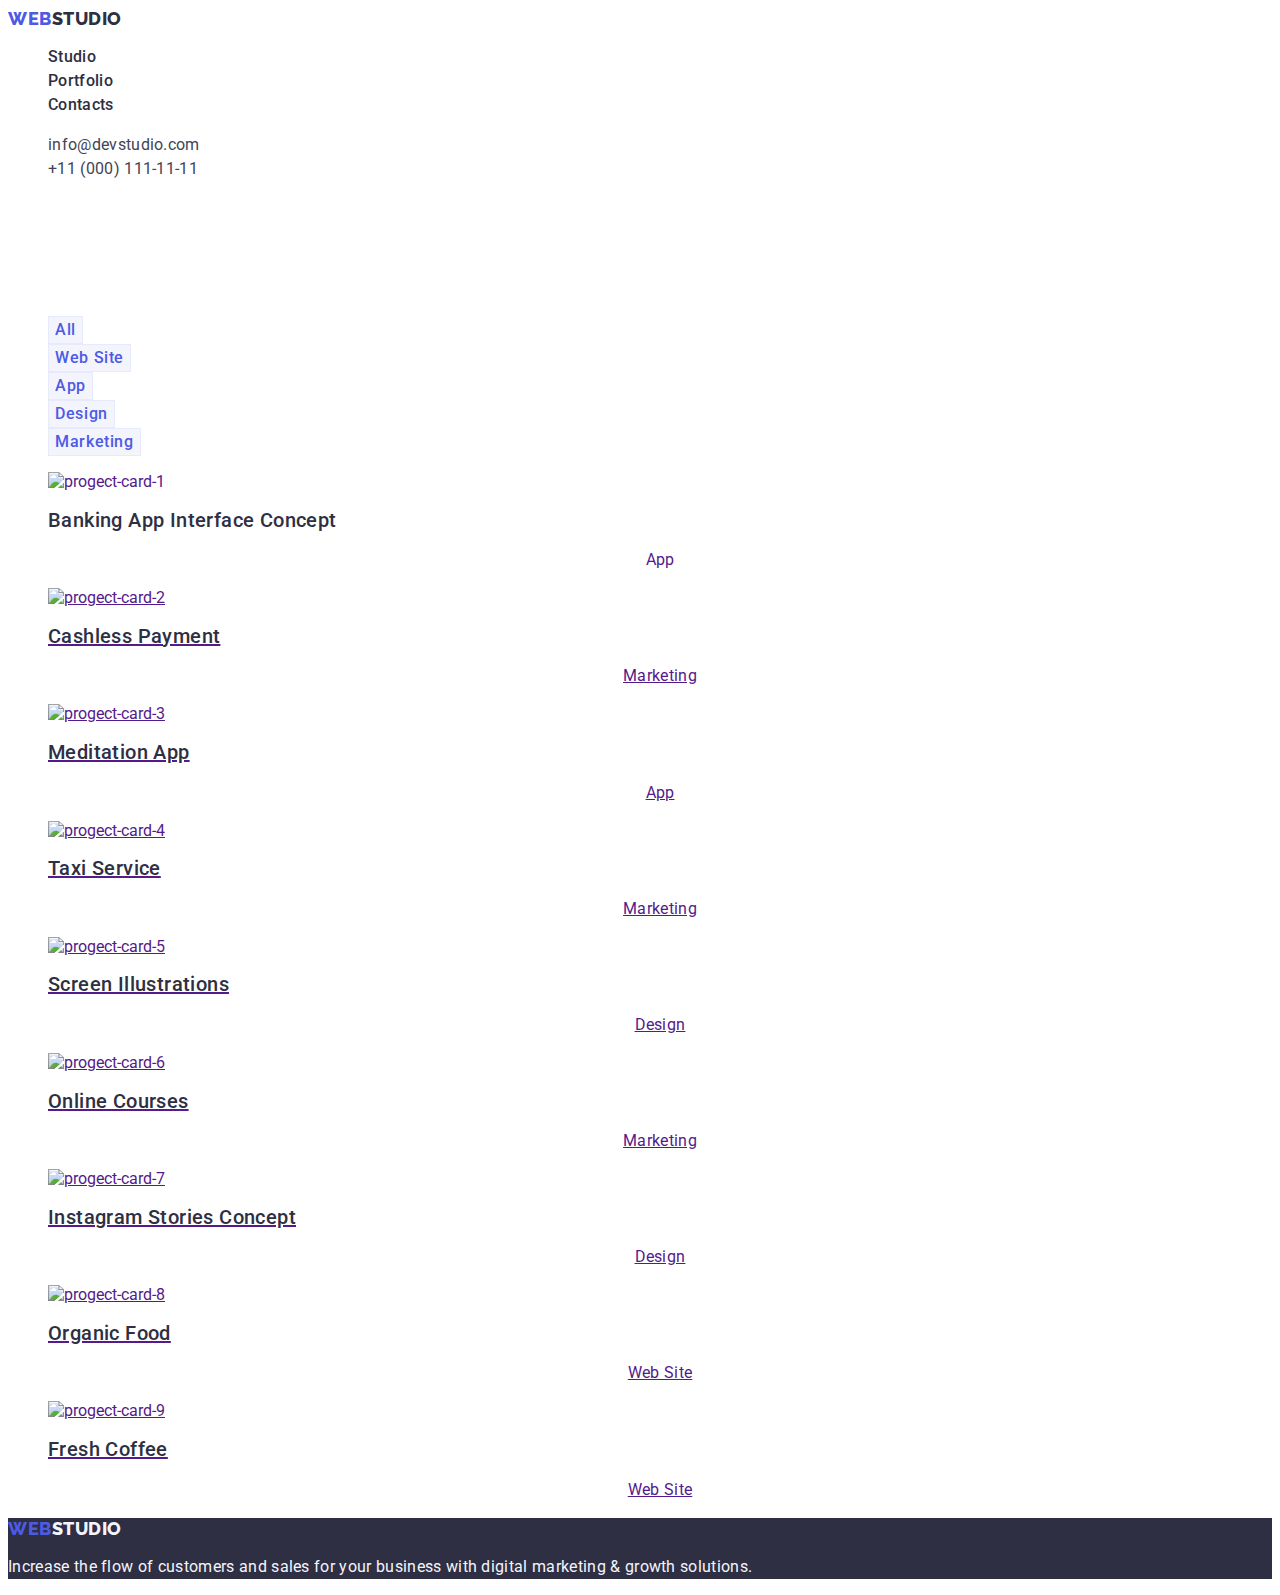
==== commit af815525: "ver2" ====
--- a/portfolio.html
+++ b/portfolio.html
@@ -72,50 +72,68 @@
                 </ul>
             
             <ul class="list">
-                <li >
-                    <img class="link" src="/images/img/project-card-1.jpg" alt="progect-card-1" width="360" height="300">
-                    <h2 class="project-card-header">Banking App Interface Concept</h2>
-                    <p class="position-card">App</p>
+                <li>
+                    <a class="link" href="">
+                        <img  src="/images/img/project-card-1.jpg" alt="progect-card-1" width="360" height="300">
+                        <h2 class="project-card-header">Banking App Interface Concept</h2>
+                        <p class="position-card">App</p>
+                    </a>   
                 </li>
                 <li>
-                    <img class="link" src="/images/img/project-card-2.jpg" alt="progect-card-2" width="360" height="300">
-                    <h2 class="project-card-header">Cashless Payment</h2>
-                    <p class="position-card">Marketing</p>
+                    <a href="">
+                        <img class="link" src="/images/img/project-card-2.jpg" alt="progect-card-2" width="360" height="300">
+                        <h2 class="project-card-header">Cashless Payment</h2>
+                        <p class="position-card">Marketing</p>
+                    </a>
                 </li>
                 <li>
-                    <img class="link" src="/images/img/project-card-3.jpg" alt="progect-card-3" width="360" height="300">
-                    <h2 class="project-card-header">Meditation App</h2>
-                    <p class="position-card">App</p>
+                    <a href="">
+                        <img class="link" src="/images/img/project-card-3.jpg" alt="progect-card-3" width="360" height="300">
+                        <h2 class="project-card-header">Meditation App</h2>
+                        <p class="position-card">App</p>
+                    </a>
                 </li>
                 <li>
-                    <img class="link" src="/images/img/project-card-4.jpg" alt="progect-card-4" width="360" height="300">
-                    <h2 class="project-card-header">Taxi Service</h2>
-                    <p class="position-card">Marketing</p>
+                    <a href="">
+                        <img class="link" src="/images/img/project-card-4.jpg" alt="progect-card-4" width="360" height="300">
+                        <h2 class="project-card-header">Taxi Service</h2>
+                        <p class="position-card">Marketing</p>
+                    </a>
                 </li>
                 <li>
-                    <img class="link" src="/images/img/project-card-5.jpg" alt="progect-card-5" width="360" height="300">
-                    <h2 class="project-card-header">Screen Illustrations</h2>
-                    <p class="position-card">Design</p>
+                    <a href="">
+                        <img class="link" src="/images/img/project-card-5.jpg" alt="progect-card-5" width="360" height="300">
+                        <h2 class="project-card-header">Screen Illustrations</h2>
+                        <p class="position-card">Design</p>
+                    </a>
                 </li>
                 <li>
-                    <img class="link" src="/images/img/project-card-6.jpg" alt="progect-card-6" width="360" height="300">
-                    <h2 class="project-card-header">Online Courses</h2>
-                    <p class="position-card">Marketing</p>
+                    <a href="">
+                        <img class="link" src="/images/img/project-card-6.jpg" alt="progect-card-6" width="360" height="300">
+                        <h2 class="project-card-header">Online Courses</h2>
+                        <p class="position-card">Marketing</p>
+                    </a>
                 </li>
                 <li>
-                    <img class="link" src="/images/img/project-card-7.jpg" alt="progect-card-7" width="360" height="300">
-                    <h2 class="project-card-header">Instagram Stories Concept</h2>
-                    <p class="position-card">Design</p>
+                    <a href="">
+                        <img class="link" src="/images/img/project-card-7.jpg" alt="progect-card-7" width="360" height="300">
+                        <h2 class="project-card-header">Instagram Stories Concept</h2>
+                        <p class="position-card">Design</p>
+                    </a>
                 </li>
                 <li>
-                    <img class="link" src="/images/img/project-card-8.jpg" alt="progect-card-8" width="360" height="300">
-                    <h2 class="project-card-header">Organic Food</h2>
-                    <p class="position-card">Web Site</p>
+                    <a href="">
+                        <img class="link" src="/images/img/project-card-8.jpg" alt="progect-card-8" width="360" height="300">
+                        <h2 class="project-card-header">Organic Food</h2>
+                        <p class="position-card">Web Site</p>
+                    </a>
                 </li>
                 <li>
-                    <img class="link" src="/images/img/project-card-9.jpg" alt="progect-card-9" width="360" height="300">
-                    <h2 class="project-card-header">Fresh Coffee</h2>
-                    <p class="position-card">Web Site</p>
+                    <a href="">
+                        <img class="link" src="/images/img/project-card-9.jpg" alt="progect-card-9" width="360" height="300">
+                        <h2 class="project-card-header">Fresh Coffee</h2>
+                        <p class="position-card">Web Site</p>
+                    </a>
                 </li>
             </ul>
         </section>
--- a/css/styles.css
+++ b/css/styles.css
@@ -158,13 +158,29 @@
     text-align: center;
     color: #4D5AE5;
     border: 1px solid #E7E9FC;
-    background-color: #FFFFFF;
+    background-color: #F4F4FD;
 }
 
-.filter-button-style:hover{
+.filter-button-style:hover, 
+.filter-button-style:focus{
     color: #FFFFFF;
     background-color: #404BBF;
     cursor: pointer;
+}
+
+.project-card-header{
+    font-size: 20px;
+    font-weight: 500;
+    line-height: 1.2;
+    letter-spacing: 0.02em;
+    color: #2e2f42;
+}
+
+.project-card-other{
+    font-size: 16px;
+    line-height: 1.5;
+    letter-spacing: 0.02em;
+    color: #434455;
 }
 
 .footer {
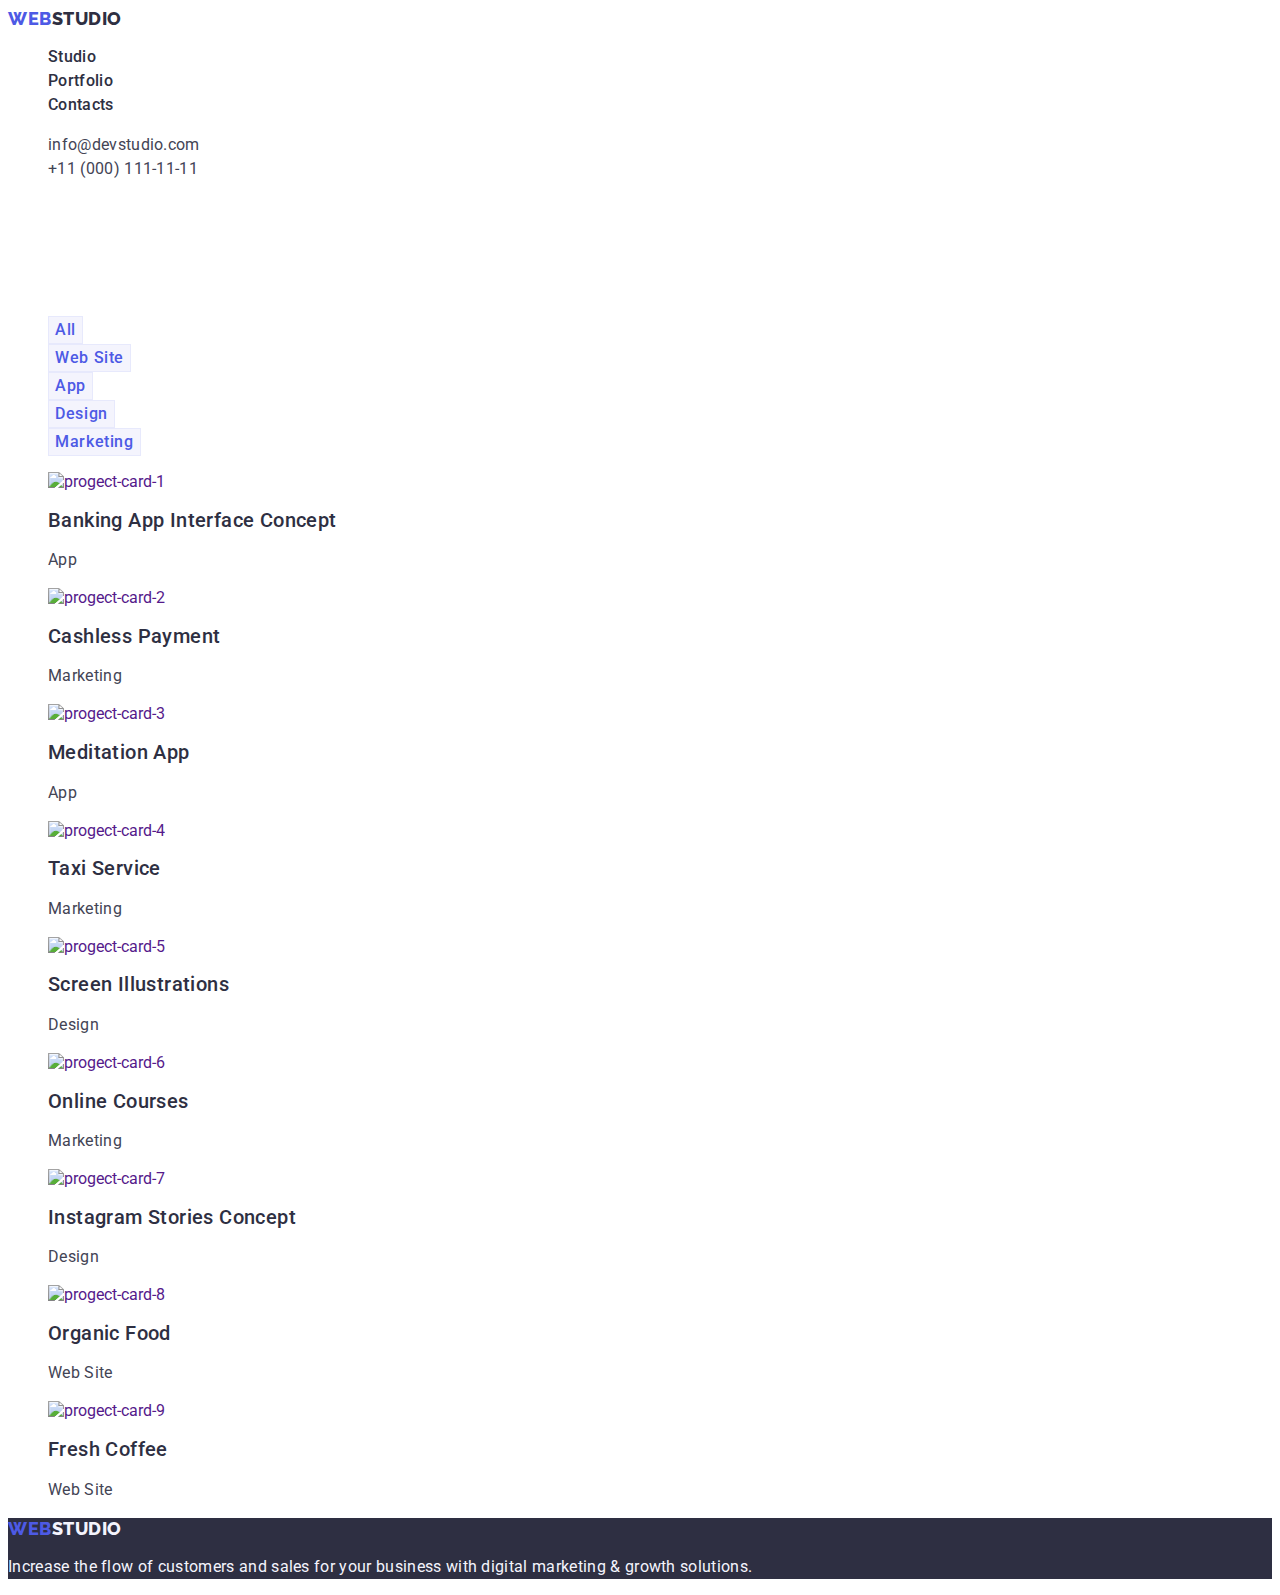
==== commit a4ee51b9: "Update portfolio.html" ====
--- a/portfolio.html
+++ b/portfolio.html
@@ -76,63 +76,63 @@
                     <a class="link" href="">
                         <img  src="/images/img/project-card-1.jpg" alt="progect-card-1" width="360" height="300">
                         <h2 class="project-card-header">Banking App Interface Concept</h2>
-                        <p class="position-card">App</p>
+                        <p class="project-card-other">App</p>
                     </a>   
                 </li>
                 <li>
-                    <a href="">
-                        <img class="link" src="/images/img/project-card-2.jpg" alt="progect-card-2" width="360" height="300">
+                    <a class="link" href="">
+                        <img src="/images/img/project-card-2.jpg" alt="progect-card-2" width="360" height="300">
                         <h2 class="project-card-header">Cashless Payment</h2>
-                        <p class="position-card">Marketing</p>
+                        <p class="project-card-other">Marketing</p>
                     </a>
                 </li>
                 <li>
-                    <a href="">
-                        <img class="link" src="/images/img/project-card-3.jpg" alt="progect-card-3" width="360" height="300">
+                    <a class="link" href="">
+                        <img src="/images/img/project-card-3.jpg" alt="progect-card-3" width="360" height="300">
                         <h2 class="project-card-header">Meditation App</h2>
-                        <p class="position-card">App</p>
+                        <p class="project-card-other">App</p>
                     </a>
                 </li>
                 <li>
-                    <a href="">
-                        <img class="link" src="/images/img/project-card-4.jpg" alt="progect-card-4" width="360" height="300">
+                    <a class="link" href="">
+                        <img src="/images/img/project-card-4.jpg" alt="progect-card-4" width="360" height="300">
                         <h2 class="project-card-header">Taxi Service</h2>
-                        <p class="position-card">Marketing</p>
+                        <p class="project-card-other">Marketing</p>
                     </a>
                 </li>
                 <li>
-                    <a href="">
-                        <img class="link" src="/images/img/project-card-5.jpg" alt="progect-card-5" width="360" height="300">
+                    <a class="link" href="">
+                        <img src="/images/img/project-card-5.jpg" alt="progect-card-5" width="360" height="300">
                         <h2 class="project-card-header">Screen Illustrations</h2>
-                        <p class="position-card">Design</p>
+                        <p class="project-card-other">Design</p>
                     </a>
                 </li>
                 <li>
-                    <a href="">
-                        <img class="link" src="/images/img/project-card-6.jpg" alt="progect-card-6" width="360" height="300">
+                    <a class="link" href="">
+                        <img src="/images/img/project-card-6.jpg" alt="progect-card-6" width="360" height="300">
                         <h2 class="project-card-header">Online Courses</h2>
-                        <p class="position-card">Marketing</p>
+                        <p class="project-card-other">Marketing</p>
                     </a>
                 </li>
                 <li>
-                    <a href="">
-                        <img class="link" src="/images/img/project-card-7.jpg" alt="progect-card-7" width="360" height="300">
+                    <a class="link" href="">
+                        <img src="/images/img/project-card-7.jpg" alt="progect-card-7" width="360" height="300">
                         <h2 class="project-card-header">Instagram Stories Concept</h2>
-                        <p class="position-card">Design</p>
+                        <p class="project-card-other">Design</p>
                     </a>
                 </li>
                 <li>
-                    <a href="">
-                        <img class="link" src="/images/img/project-card-8.jpg" alt="progect-card-8" width="360" height="300">
+                    <a class="link" href="">
+                        <img src="/images/img/project-card-8.jpg" alt="progect-card-8" width="360" height="300">
                         <h2 class="project-card-header">Organic Food</h2>
-                        <p class="position-card">Web Site</p>
+                        <p class="project-card-other">Web Site</p>
                     </a>
                 </li>
                 <li>
-                    <a href="">
-                        <img class="link" src="/images/img/project-card-9.jpg" alt="progect-card-9" width="360" height="300">
+                    <a class="link" href="">
+                        <img src="/images/img/project-card-9.jpg" alt="progect-card-9" width="360" height="300">
                         <h2 class="project-card-header">Fresh Coffee</h2>
-                        <p class="position-card">Web Site</p>
+                        <p class="project-card-other">Web Site</p>
                     </a>
                 </li>
             </ul>
